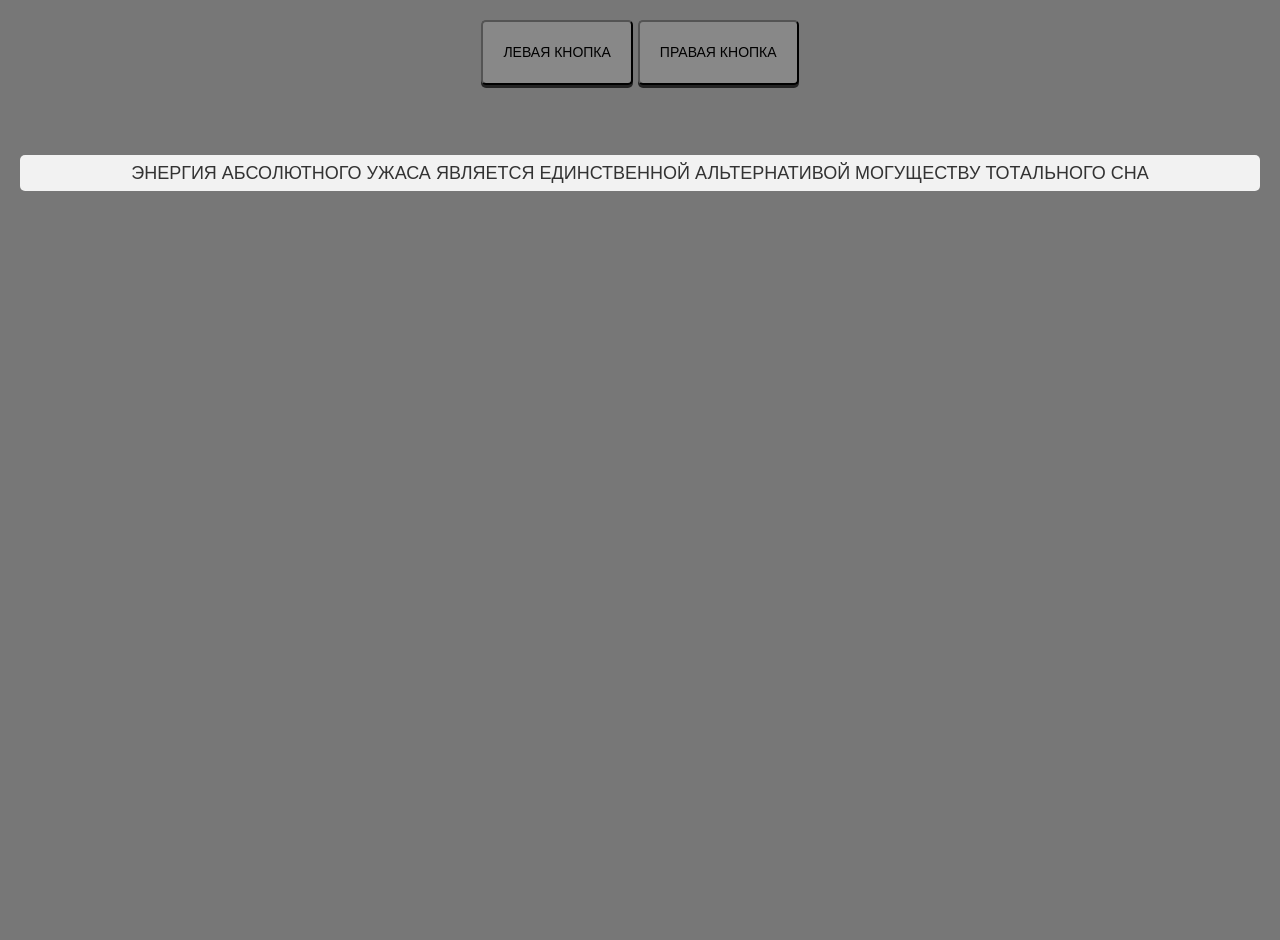
==== index.html @ 996085d3 "gray" ====
<!DOCTYPE html>
<html lang="en">
<head>
  <meta charset="UTF-8">
  <title>два модальных окна на jquery</title>
<link rel="stylesheet" href="./style.css">

</head>
<body>
  <div>
<button class="btn js-btn-modal" data-id="1">  ЛЕВАЯ КНОПКА  </button>
<button class="btn js-btn-modal" data-id="2" > ПРАВАЯ КНОПКА</button>

<div class="overlay" id="overlay"></div>

<div class="modal js-modal" data-id="modal1">
  <button class="modal-close-btn js-close-btn"><b class="fa fa-times" title="left">(:x:)</b></button>
Любое существо является самим собой в силу загипнотизированности
</div>
<div class="modal js-modal" data-id="modal2">
  <button class="modal-close-btn js-close-btn"><b class="fa fa-times" title="right">(:x:)</b></button>
Эта загипнотизированность представляет собой броню защитной цензуры
</div>
<p> Энергия абсолютного ужаса является единственной альтернативой могуществу тотального сна </p>
</div>
  <script src='https://cdnjs.cloudflare.com/ajax/libs/jquery/3.6.0/jquery.min.js'></script>
  <script  src="script.js"></script>
</body>
</html>
---- style.css ----
body {
  margin: 0;
  padding: 20px;
  height: 100vh;
  background: #777777;
  text-align: center;
  text-transform: uppercase;
  font-family: Verdana, Geneva, Tahoma, sans-serif;
}

p {
  margin-top: 70px;
  line-height: 2;
  background-color: #f2f2f2;
  text-align: center;
  border-radius: 5px;
  font-style: bold;
}

button {
  margin: 0;  
  border-radius: 5;
  outline: none;
  -webkit-appearance: none;
  -moz-appearance: none;
  appearance: none;
  cursor: pointer;
  position: relative;
}

.btn {
  font-size: 14px;
  line-height: 1.5;
  padding: 20px 20px;
  border-radius: 5px;
  transition: box-shadow 0.5s, top 0.5s;
  box-shadow: 0 3px 0 rgba(0,0,0,0.7);
  top: 0;
  /* background: #fff; */
  background: #888888;
}
.btn:hover {
  box-shadow: 0 3px 0 transparent;
  top: 3px;
  background: #5a5a5a;
  }
.btn:active {
  background: #f2f2f20a;
}
.modal {
  display: none;
  position: absolute;
  top: 10px;
  left: 0;
  right: 0;
  max-width: 300px;
  margin: 0 auto;
  opacity: 1;
  -webkit-transition: .5s;
  transition: .5s;
  padding: 30px;
  background: #fff;
  border-radius: 5px;
  box-shadow: 0 3px 10px rgba(0,0,0,0.5);
}
.modal-close-btn {
  position: absolute;
  right: 10px;
  top: 10px;
  font-size: 20px;
  height: 30px;
  width: 30px;
  display: -webkit-box;
  display: -ms-flexbox;
  display: flex;
  -webkit-box-pack: center;
      -ms-flex-pack: center;
          justify-content: center;
  -webkit-box-align: center;
      -ms-flex-align: center;
          align-items: center;
  border: none;
  right: 0;
  top: 0;
  background: none;
  cursor: pointer;
  -webkit-transition: .5s;
  transition: .5s;
  outline: none;
}

.fa {
  font-size: 0.8rem;
}

.fa:hover {
  -webkit-transition: .5s;
  transition: .5s;
  -webkit-transform: rotate(360deg);
          transform: rotate(360deg);
}

.overlay {
  display: none;
  position: fixed;
  top: 0;
  left: 0;
  right: 0;
  bottom: 0;
  width: 100%;
  height: 100%;
  background-color: rgba(0,0,0,0.5);
}
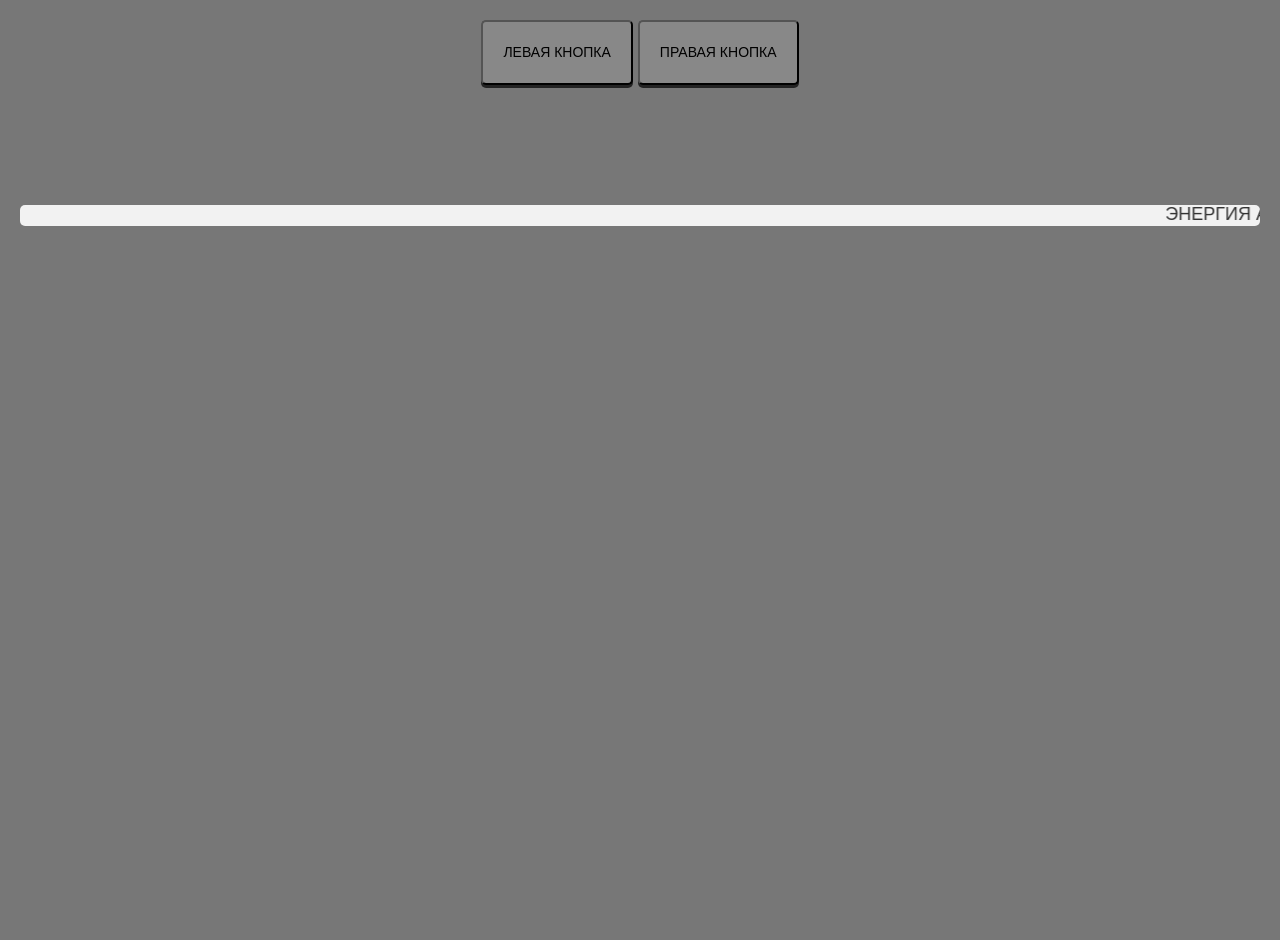
==== commit b9c478bc: "new" ====
--- a/index.html
+++ b/index.html
@@ -21,7 +21,8 @@
   <button class="modal-close-btn js-close-btn"><b class="fa fa-times" title="right">(:x:)</b></button>
 Эта загипнотизированность представляет собой броню защитной цензуры
 </div>
-<p> Энергия абсолютного ужаса является единственной альтернативой могуществу тотального сна </p>
+<div class="empty"></div>
+<p> <marquee direction="left" scrollamount="7">Энергия абсолютного ужаса является единственной альтернативой могуществу тотального сна</marquee></p>
 </div>
   <script src='https://cdnjs.cloudflare.com/ajax/libs/jquery/3.6.0/jquery.min.js'></script>
   <script  src="script.js"></script>
--- a/style.css
+++ b/style.css
@@ -10,7 +10,7 @@
 
 p {
   margin-top: 70px;
-  line-height: 2;
+  line-height: 1;
   background-color: #f2f2f2;
   text-align: center;
   border-radius: 5px;
@@ -26,6 +26,7 @@
   appearance: none;
   cursor: pointer;
   position: relative;
+
 }
 
 .btn {
@@ -38,6 +39,7 @@
   top: 0;
   /* background: #fff; */
   background: #888888;
+ 
 }
 .btn:hover {
   box-shadow: 0 3px 0 transparent;
@@ -110,4 +112,8 @@
   width: 100%;
   height: 100%;
   background-color: rgba(0,0,0,0.5);
+}
+
+.empty {
+height: 50px;
 }
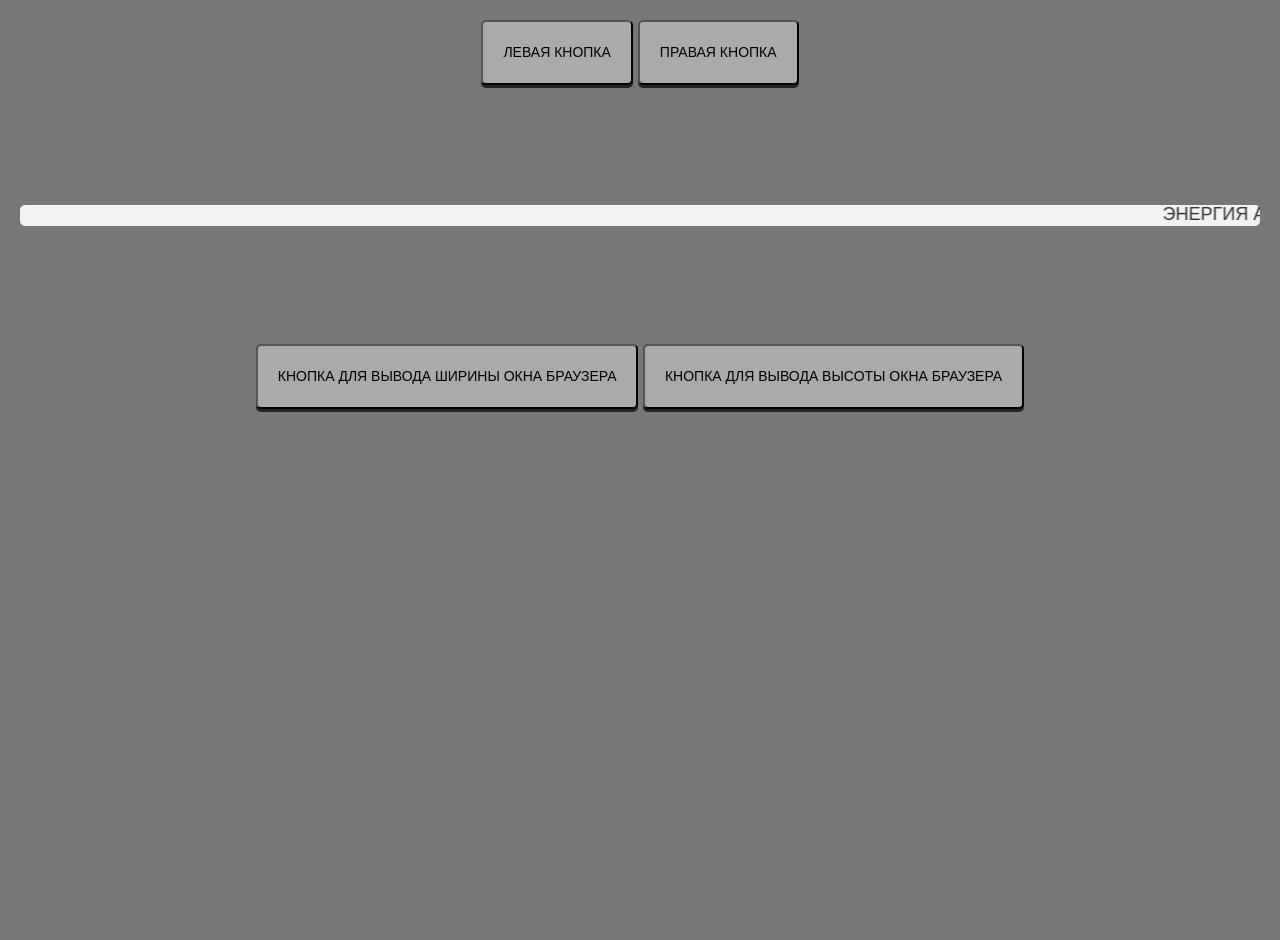
==== commit 92d82ce7: "BRED" ====
--- a/index.html
+++ b/index.html
@@ -24,6 +24,10 @@
 <div class="empty"></div>
 <p> <marquee direction="left" scrollamount="7">Энергия абсолютного ужаса является единственной альтернативой могуществу тотального сна</marquee></p>
 </div>
+<div class="empty"></div>
+<div class="empty"></div>
+<button class="button btn" onclick="alert(document.documentElement.clientWidth)">КНОПКА ДЛЯ ВЫВОДА ШИРИНЫ ОКНА БРАУЗЕРА</button>
+<button class="button btn" onclick="alert(document.documentElement.clientHeight)">КНОПКА ДЛЯ ВЫВОДА ВЫСОТЫ ОКНА БРАУЗЕРА</button>
   <script src='https://cdnjs.cloudflare.com/ajax/libs/jquery/3.6.0/jquery.min.js'></script>
   <script  src="script.js"></script>
 </body>
--- a/style.css
+++ b/style.css
@@ -26,7 +26,6 @@
   appearance: none;
   cursor: pointer;
   position: relative;
-
 }
 
 .btn {
@@ -38,7 +37,7 @@
   box-shadow: 0 3px 0 rgba(0,0,0,0.7);
   top: 0;
   /* background: #fff; */
-  background: #888888;
+  background: #aaaaaa;
  
 }
 .btn:hover {
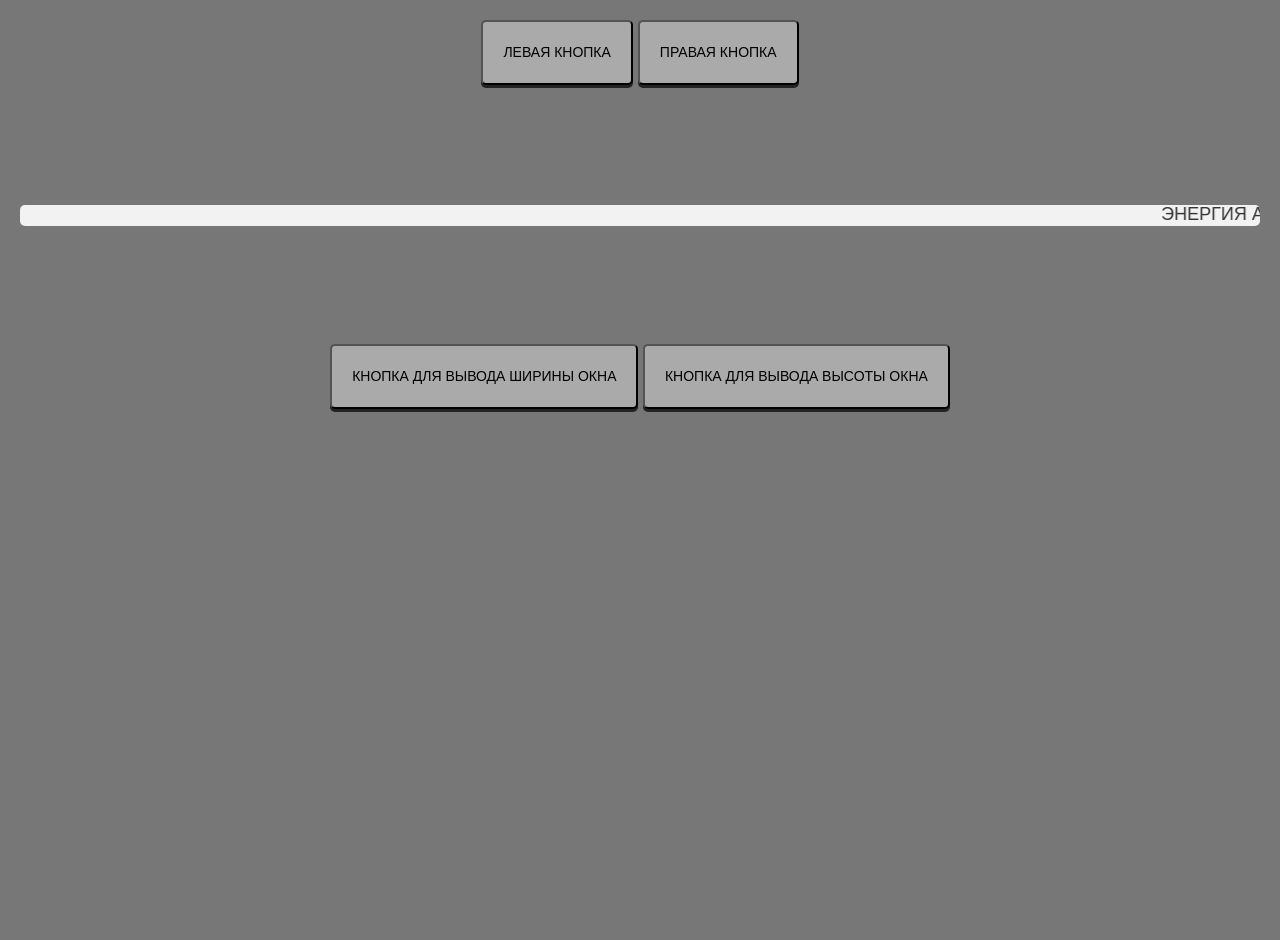
==== commit a1db6d59: "Update index.html" ====
--- a/index.html
+++ b/index.html
@@ -26,8 +26,8 @@
 </div>
 <div class="empty"></div>
 <div class="empty"></div>
-<button class="button btn" onclick="alert(document.documentElement.clientWidth)">КНОПКА ДЛЯ ВЫВОДА ШИРИНЫ ОКНА БРАУЗЕРА</button>
-<button class="button btn" onclick="alert(document.documentElement.clientHeight)">КНОПКА ДЛЯ ВЫВОДА ВЫСОТЫ ОКНА БРАУЗЕРА</button>
+<button class="button btn" onclick="alert(document.documentElement.clientWidth)">КНОПКА ДЛЯ ВЫВОДА ШИРИНЫ ОКНА</button>
+<button class="button btn" onclick="alert(document.documentElement.clientHeight)">КНОПКА ДЛЯ ВЫВОДА ВЫСОТЫ ОКНА</button>
   <script src='https://cdnjs.cloudflare.com/ajax/libs/jquery/3.6.0/jquery.min.js'></script>
   <script  src="script.js"></script>
 </body>
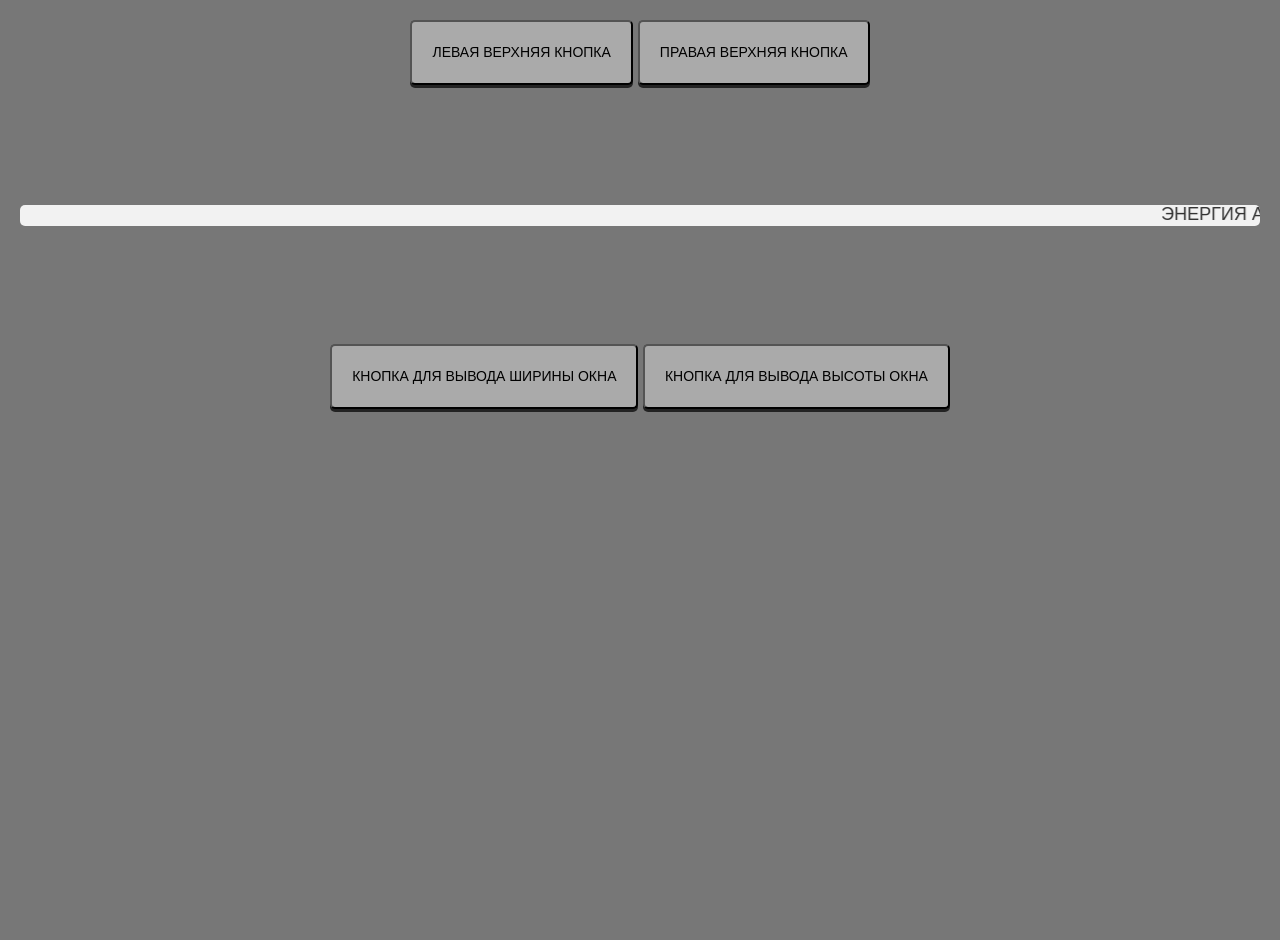
==== commit 03bdf741: "Update index.html" ====
--- a/index.html
+++ b/index.html
@@ -8,8 +8,8 @@
 </head>
 <body>
   <div>
-<button class="btn js-btn-modal" data-id="1">  ЛЕВАЯ КНОПКА  </button>
-<button class="btn js-btn-modal" data-id="2" > ПРАВАЯ КНОПКА</button>
+<button class="btn js-btn-modal" data-id="1">  ЛЕВАЯ ВЕРХНЯЯ КНОПКА  </button>
+<button class="btn js-btn-modal" data-id="2" > ПРАВАЯ ВЕРХНЯЯ КНОПКА </button>
 
 <div class="overlay" id="overlay"></div>
 
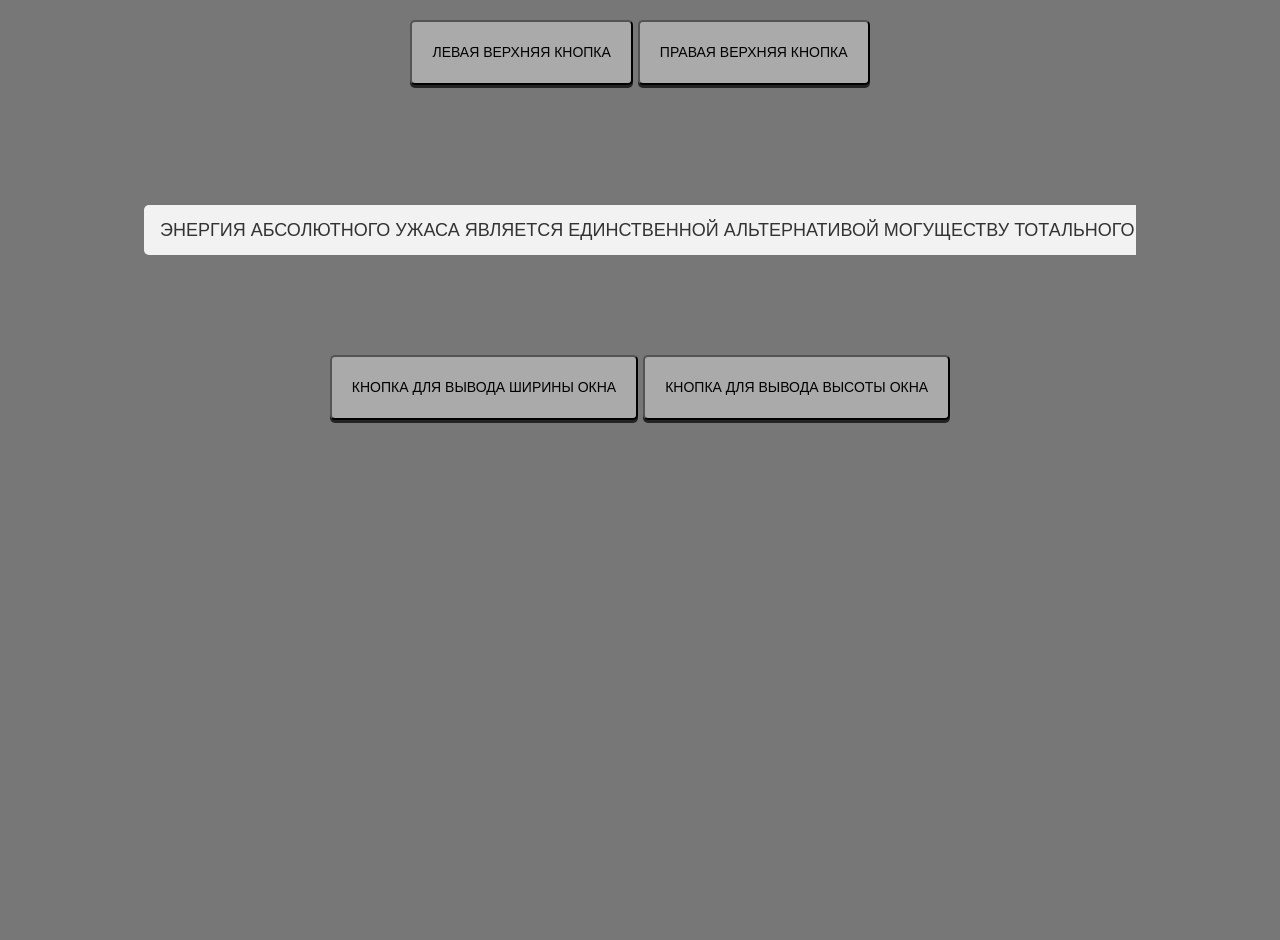
==== commit 19daedce: "bred" ====
--- a/index.html
+++ b/index.html
@@ -22,12 +22,14 @@
 Эта загипнотизированность представляет собой броню защитной цензуры
 </div>
 <div class="empty"></div>
-<p> <marquee direction="left" scrollamount="7">Энергия абсолютного ужаса является единственной альтернативой могуществу тотального сна</marquee></p>
+<div class="marquee"><span>Энергия абсолютного ужаса является единственной альтернативой могуществу тотального сна</span></div>
 </div>
 <div class="empty"></div>
 <div class="empty"></div>
-<button class="button btn" onclick="alert(document.documentElement.clientWidth)">КНОПКА ДЛЯ ВЫВОДА ШИРИНЫ ОКНА</button>
-<button class="button btn" onclick="alert(document.documentElement.clientHeight)">КНОПКА ДЛЯ ВЫВОДА ВЫСОТЫ ОКНА</button>
+<div>
+<button class="button btn" onclick="alert(document.documentElement.clientWidth)"> КНОПКА ДЛЯ ВЫВОДА ШИРИНЫ ОКНА </button>
+<button class="button btn" onclick="alert(document.documentElement.clientHeight)"> КНОПКА ДЛЯ ВЫВОДА ВЫСОТЫ ОКНА </button>
+</div>
   <script src='https://cdnjs.cloudflare.com/ajax/libs/jquery/3.6.0/jquery.min.js'></script>
   <script  src="script.js"></script>
 </body>
--- a/style.css
+++ b/style.css
@@ -8,7 +8,7 @@
   font-family: Verdana, Geneva, Tahoma, sans-serif;
 }
 
-p {
+span {
   margin-top: 70px;
   line-height: 1;
   background-color: #f2f2f2;
@@ -115,4 +115,31 @@
 
 .empty {
 height: 50px;
-}+}
+
+.marquee {
+ width: 80%;
+ margin: 0 auto;
+ white-space: nowrap;
+ overflow: hidden;
+ box-sizing: border-box;
+}
+
+.marquee span {
+ display: inline-block;
+ padding-left: 100%;
+ animation: marquee 35s linear infinite;
+ padding-left: 1rem;
+ padding-right: 1rem;
+ padding-top: 1rem;
+ padding-bottom: 1rem;
+}
+
+.marquee span:hover {
+ animation-play-state: paused
+}
+
+@keyframes marquee {
+ 0%   { transform: translate(0, 0); }
+ 100% { transform: translate(-100%, 0); }
+} 
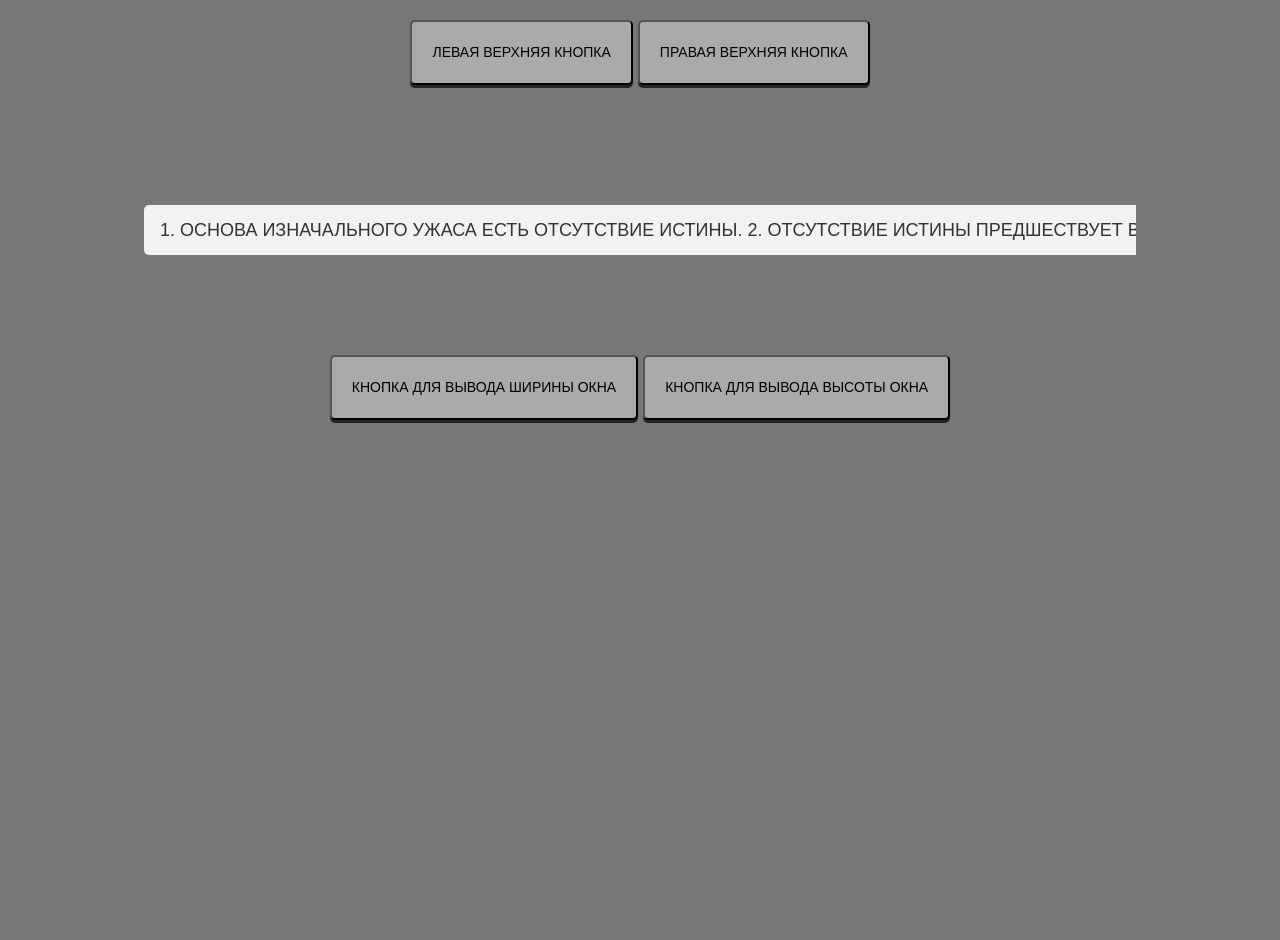
==== commit aab18cfe: "final" ====
--- a/index.html
+++ b/index.html
@@ -15,14 +15,154 @@
 
 <div class="modal js-modal" data-id="modal1">
   <button class="modal-close-btn js-close-btn"><b class="fa fa-times" title="left">(:x:)</b></button>
-Любое существо является самим собой в силу загипнотизированности
+Тупо текст в окне из левой верхней кнопки
 </div>
 <div class="modal js-modal" data-id="modal2">
   <button class="modal-close-btn js-close-btn"><b class="fa fa-times" title="right">(:x:)</b></button>
-Эта загипнотизированность представляет собой броню защитной цензуры
+Тупо текст в окне из правой верхней кнопки
 </div>
 <div class="empty"></div>
-<div class="marquee"><span>Энергия абсолютного ужаса является единственной альтернативой могуществу тотального сна</span></div>
+<div class="marquee"><span>
+1. Основа изначального ужаса есть отсутствие истины.
+
+2. Отсутствие истины предшествует всякой иллюзии о ней.
+
+3. С самого начала существо загипнотизировано иллюзией истины.
+
+4. Поэтому с самого начала для любого существа закрыт опыт ужаса.
+
+5. Любое существо является самим собой в силу загипнотизированности.
+
+6. Эта загипнотизированность представляет собой броню защитной цензуры.
+
+7. Сон существа охраняет его от уничтожения изначальным ужасом.
+
+8. Цензура загипнотизированности реализуется в трех слоях защиты.
+
+9. Первым слоем является укорененность существа в роде.
+
+10. Этот слой является наиболее близкой существу планетарной цензурой.
+
+11. Второй слой есть воплощенность существа.
+
+12. Этот защитный слой представляет собой космическую цензуру.
+
+13. Третьим слоем является гипноз всеобъемлющей вечной реальности.
+
+14. Он представляет собой последний рубеж метафизической цензуры.
+
+15. Опыт существа, контролируемого цензурой, лишен всяческого значения.
+
+16. Лишь преодоление этих трех слоев гипноза последовательно открывает переживание ужаса.
+
+17. Первый порог ужаса — это встреча субъекта со своей неопределимой сущностью.
+
+18. В неопределимой сущности открывается немотивированность собственного Я.
+
+19. В этом опыте разоблачается иллюзия родовой укорененности.
+
+20. Здесь существо обнаруживает внеразумность своей подлинной природы.
+
+21. Ее внеразумность предстает для субъекта как перспектива НИЧТО.
+
+22. С этого момента субъект начинает различать между НИЧТО и своим личным неведением.
+
+23. Уже этот первый опыт ужаса есть принципиальный опыт гибели.
+
+24. С этого опыта начинается изгнание фикции Я из духа субъективного.
+
+25. Второй поток ужаса — это опыт вселенского потока жизни.
+
+26. В этом опыте существо познает основу собственной воплощенности.
+
+27. Вселенский поток жизни — эта мираж, порождаемый космической вагиной.
+
+28. Этому миражу присуща иллюзия вечно возобновляющейся победы над НИЧТО.
+
+29. В действительности во вселенском потоке жизни воплощен универсальный аспект гибели.
+
+30. В этом опыте существо освобождается от гипноза своей космической причинности.
+
+31. Третий порог ужаса есть обнаружение тщеты, присущей глобальной реальности.
+
+32. Это тщета есть не что иное, как фундаментальная незначимость бытия.
+
+33. Существо обнаруживает, что метафизическая безусловность реальности не является для его внутреннего мифа достаточной гарантией.
+
+34. При этом опыте переживается бессмысленность аппеляции к первопричине.
+
+35. Опыт трансцендентной тщеты есть начало различения между НИЧТО и НЕТ.
+
+36. Преодоление трех порогов ужаса соответствует разрушению трех слоев защитной цензуры.
+
+37. За этим следует выход в бездну реального безумия.
+
+38. Реальное безумие становится единственным подлинным достижением субъективного духа.
+
+39. Только в нем полностью проявляется абсолютный ужас.
+
+40. В реальном безумии воплощается сущность ужаса, как универсального растворителя.
+
+41. Разрушительной силе ужаса дана возможность растворить все причинно-следственные связи и саму первопричину.
+
+42. Эта сила растворяет всякую иллюзию субъективного переживания.
+
+43. В конечном счете в абсолютном ужасе растворяется иллюзия истины.
+
+44. Разрушительная сила ужаса бессознательно предчувствуется всяким существом даже в его глубоком онтологическом сне.
+
+45. Это бессознательное предчувствие проявляется как тоска по разуму.
+
+46. Иными словами, личный сон — это надежда на то, что реальность разумна.
+
+47. Тоска по разуму мотивируется жаждой спасения. 48. Универсальный разум представляется как единственная гарантия возможности спастись.
+
+49. Разум указывает на четыре кардинальные ориентации спасения.
+
+50. Первая ориентация направлена вверх и представляет собой загипнотизированность идеей нерождающего отца.
+
+51. Вторая ориентация направлена вниз и представляет собой загипнотизированность идеей рождающей матери.
+
+52. Третья ориентация направлена внутрь и представляет собой загипнотизированность идеей совершенного космического существа.
+
+53. Четвертая ориентация направлена вовне и представляет собой загипнотизированность идеей мессии-избавителя.
+
+54. По этим четырем ориентациям вселенский гипноз контролирует субъективное начало.
+
+55. Диктат универсального разума препятствует различению между ужасом и страхом.
+
+56. Абсолютный ужас обладает сугубо фаллической природой.
+
+57. Страх обладает сугубо вагинальной природой.
+
+58. Сущность страха коренится в наличии ДРУГОГО.
+
+59. Страх рождается из диалога. 60. Первая стадия диалога — это диалог с себе подобными.
+
+61. Вторая стадия диалога — это диалог с первопричиной.
+
+62. Духом диалога пронизаны все слои защитной цензуры.
+
+63. Опыт ужаса становится возможным лишь после полного прекращения диалога.
+
+64. Внутренняя реализация абсолютного ужаса осуществима в практике активного категорического одиночества.
+
+65. Прекращение диалога означает в конечном счете уничтожение трех аспектов разума: причины, цели, направления.
+
+66. Таким образом, прекращение диалога означает уничтожение самой науки, равно как и всех ориентиров.
+
+67. Существо, преодолевшее страх, становится беззащитным перед воздействием ужаса.
+
+68. Изначальный космический ужас есть вершина субъективного опыта, достижимого через инстинкт духовного рождения.
+
+69. Духовное рождение — это превращение энергии абсолютного ужаса в энергию абсолютного восклицания.
+
+70. Энергия абсолютного ужаса является единственной альтернативой могуществу тотального сна.
+
+71. Разрушительная сила ужаса есть оружие субъективной воли.
+
+72. Только после принятия всей полноты абсолютного ужаса осуществляется выход к стихии реальной смерти.
+</span></div>
 </div>
 <div class="empty"></div>
 <div class="empty"></div>
--- a/style.css
+++ b/style.css
@@ -128,7 +128,7 @@
 .marquee span {
  display: inline-block;
  padding-left: 100%;
- animation: marquee 35s linear infinite;
+ animation: marquee 750s linear infinite;
  padding-left: 1rem;
  padding-right: 1rem;
  padding-top: 1rem;
